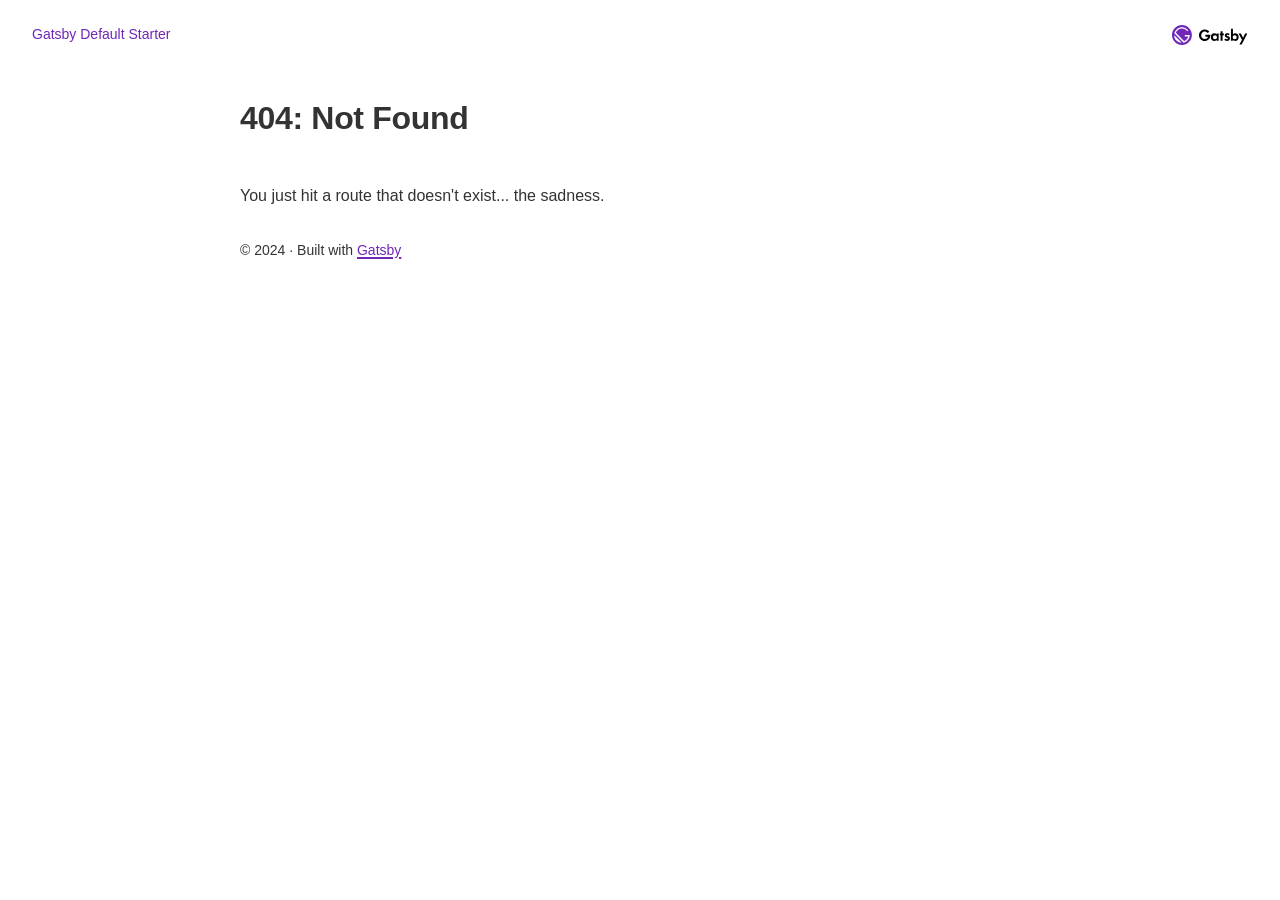
==== 404/index.html @ 86e3a547 "Updates" ====
<!DOCTYPE html><html lang="en"><head><meta charSet="utf-8"/><meta http-equiv="x-ua-compatible" content="ie=edge"/><meta name="viewport" content="width=device-width, initial-scale=1, shrink-to-fit=no"/><meta name="generator" content="Gatsby 5.13.5"/><meta name="description" content="Kick off your next, great Gatsby project with this default starter. This barebones starter ships with the main Gatsby configuration files you might need." data-gatsby-head="true"/><meta property="og:title" content="404: Not Found" data-gatsby-head="true"/><meta property="og:description" content="Kick off your next, great Gatsby project with this default starter. This barebones starter ships with the main Gatsby configuration files you might need." data-gatsby-head="true"/><meta property="og:type" content="website" data-gatsby-head="true"/><meta name="twitter:card" content="summary" data-gatsby-head="true"/><meta name="twitter:creator" content="@gatsbyjs" data-gatsby-head="true"/><meta name="twitter:title" content="404: Not Found" data-gatsby-head="true"/><meta name="twitter:description" content="Kick off your next, great Gatsby project with this default starter. This barebones starter ships with the main Gatsby configuration files you might need." data-gatsby-head="true"/><style data-href="/styles.8dc662cd4ca180166645.css" data-identity="gatsby-global-css">:root{--border-radius:4px;--color-text:#333;--color-primary:#7026b9;--color-code-bg:#fff4db;--color-code:#8a6534;--font-sans:-apple-system,BlinkMacSystemFont,"Segoe UI",Helvetica,Arial,sans-serif,"Apple Color Emoji","Segoe UI Emoji";--font-mono:SFMono-Regular,Menlo,Monaco,Consolas,"Liberation Mono","Courier New",monospace;--font-lg:18px;--font-md:16px;--font-sm:14px;--font-sx:12px;--line-height-loose:1.75;--line-height-normal:1.5;--line-height-dense:1.1;--space-1:4px;--space-2:8px;--space-3:16px;--space-4:24px;--space-5:32px;--space-6:64px;--size-content:54rem;--size-gutter:var(--space-5);--size-gap:var(--space-6)}html{-webkit-text-size-adjust:100%;box-sizing:border-box;font:sans-serif;font-size:var(--font-md);line-height:var(--line-height-normal);overflow-y:scroll}body{-moz-osx-font-smoothing:grayscale;-webkit-font-smoothing:antialiased;word-wrap:break-word;color:var(--color-text);font-family:sans-serif;font-family:var(--font-sans);font-weight:400;margin:0}a{background-color:transparent;color:var(--color-primary);font-weight:500;text-decoration:none;text-decoration:underline;text-decoration-thickness:1.5px;text-underline-offset:2px}a:active,a:hover{outline-width:0;text-decoration:none}abbr[title]{border-bottom:1px dotted rgba(0,0,0,.5);cursor:help;text-decoration:none}b,strong{font-weight:inherit;font-weight:bolder}dfn{font-style:italic}h1{letter-spacing:-.01em;line-height:var(--line-height-dense);margin:0 0 3rem;padding:0}h1>b{color:var(--color-primary)}img{border-style:none;max-width:100%}code,kbd,pre,samp{font-family:var(--font-mono);font-size:1em;line-height:inherit}hr{background:rgba(0,0,0,.2);border:none;box-sizing:content-box;height:1px;margin-bottom:calc(var(--space-4) - 1px);margin-left:0;margin-right:0;margin-top:0;overflow:visible;padding:0}*,:after,:before{box-sizing:inherit}dd,dl,fieldset,figure,hgroup,img,ol,p,ul{margin:0;margin-bottom:var(--space-4);padding:0}ol,ul{list-style-image:none;list-style-position:outside;margin-left:var(--space-4)}pre{word-wrap:normal;background:rgba(0,0,0,.04);border-radius:var(--border-radius);font-size:.875rem;line-height:var(--line-height-normal);margin-bottom:var(--space-4);margin-left:0;margin-right:0;margin-top:0;overflow:auto;padding:var(--space-4)}b,dt,strong,th{font-weight:700}li{margin-bottom:calc(var(--space-4)/2)}ol li,ul li{padding-left:0}li>ol,li>ul{margin-bottom:calc(var(--space-4)/2);margin-left:var(--space-4);margin-top:calc(var(--space-4)/2)}blockquote :last-child,li :last-child,p :last-child{margin-bottom:0}li>p{margin-bottom:calc(var(--space-4)/2)}p{max-width:680px}code,kbd,samp{font-size:.875rem}abbr,acronym{border-bottom:1px dotted rgba(0,0,0,.5);cursor:help}code,tt{background-color:var(--color-code-bg);border-radius:var(--border-radius);color:var(--color-code);font-family:var(--font-mono);padding-bottom:.25em;padding-top:.25em;word-break:normal}pre code{background:none}code:after,code:before,tt:after,tt:before{content:"\00a0";letter-spacing:-.2em}pre code:after,pre code:before,pre tt:after,pre tt:before{content:none}.index-module--list--fb407{--w:280px;--n:2;display:grid;gap:var(--size-gap);grid-template-columns:repeat(auto-fit,minmax(max(var(--w),100%/(var(--n) + 1) + .1%),1fr));margin:0;margin-bottom:var(--size-gap);margin-top:var(--size-gap)}.index-module--listItem--06e6d{margin:0}.index-module--listItem--06e6d::marker{color:#e95800}.index-module--listItem--06e6d:nth-child(2)::marker{color:#159bf3}.index-module--listItem--06e6d:nth-child(3)::marker{color:#8eb814}.index-module--listItem--06e6d:nth-child(4)::marker{color:#639}.index-module--listItemLink--02c9e{color:var(--color-primary);font-weight:700}.index-module--listItemDescription--f3875{color:var(--color-text);margin-bottom:0;margin-top:var(--space-1)}.index-module--textCenter--4ece3{text-align:center}.index-module--intro--0b876{line-height:var(--line-height-loose);max-width:none}</style><style>.gatsby-image-wrapper{position:relative;overflow:hidden}.gatsby-image-wrapper picture.object-fit-polyfill{position:static!important}.gatsby-image-wrapper img{bottom:0;height:100%;left:0;margin:0;max-width:none;padding:0;position:absolute;right:0;top:0;width:100%;object-fit:cover}.gatsby-image-wrapper [data-main-image]{opacity:0;transform:translateZ(0);transition:opacity .25s linear;will-change:opacity}.gatsby-image-wrapper-constrained{display:inline-block;vertical-align:top}</style><noscript><style>.gatsby-image-wrapper noscript [data-main-image]{opacity:1!important}.gatsby-image-wrapper [data-placeholder-image]{opacity:0!important}</style></noscript><script type="module">const e="undefined"!=typeof HTMLImageElement&&"loading"in HTMLImageElement.prototype;e&&document.body.addEventListener("load",(function(e){const t=e.target;if(void 0===t.dataset.mainImage)return;if(void 0===t.dataset.gatsbyImageSsr)return;let a=null,n=t;for(;null===a&&n;)void 0!==n.parentNode.dataset.gatsbyImageWrapper&&(a=n.parentNode),n=n.parentNode;const o=a.querySelector("[data-placeholder-image]"),r=new Image;r.src=t.currentSrc,r.decode().catch((()=>{})).then((()=>{t.style.opacity=1,o&&(o.style.opacity=0,o.style.transition="opacity 500ms linear")}))}),!0);</script><link rel="icon" href="/favicon-32x32.png?v=4a9773549091c227cd2eb82ccd9c5e3a" type="image/png"/><link rel="manifest" href="/manifest.webmanifest" crossorigin="anonymous"/><link rel="apple-touch-icon" sizes="48x48" href="/icons/icon-48x48.png?v=4a9773549091c227cd2eb82ccd9c5e3a"/><link rel="apple-touch-icon" sizes="72x72" href="/icons/icon-72x72.png?v=4a9773549091c227cd2eb82ccd9c5e3a"/><link rel="apple-touch-icon" sizes="96x96" href="/icons/icon-96x96.png?v=4a9773549091c227cd2eb82ccd9c5e3a"/><link rel="apple-touch-icon" sizes="144x144" href="/icons/icon-144x144.png?v=4a9773549091c227cd2eb82ccd9c5e3a"/><link rel="apple-touch-icon" sizes="192x192" href="/icons/icon-192x192.png?v=4a9773549091c227cd2eb82ccd9c5e3a"/><link rel="apple-touch-icon" sizes="256x256" href="/icons/icon-256x256.png?v=4a9773549091c227cd2eb82ccd9c5e3a"/><link rel="apple-touch-icon" sizes="384x384" href="/icons/icon-384x384.png?v=4a9773549091c227cd2eb82ccd9c5e3a"/><link rel="apple-touch-icon" sizes="512x512" href="/icons/icon-512x512.png?v=4a9773549091c227cd2eb82ccd9c5e3a"/><title data-gatsby-head="true">404: Not Found | Gatsby Default Starter</title></head><body><div id="___gatsby"><div style="outline:none" tabindex="-1" id="gatsby-focus-wrapper"><header style="margin:0 auto;padding:var(--space-4) var(--size-gutter);display:flex;align-items:center;justify-content:space-between"><a style="font-size:var(--font-sm);text-decoration:none" href="/">Gatsby Default Starter</a><img alt="Gatsby logo" height="20" style="margin:0" src="data:image/svg+xml,%3Csvg fill=&#x27;none&#x27; viewBox=&#x27;0 0 107 28&#x27; xmlns=&#x27;http://www.w3.org/2000/svg&#x27; xmlns:xlink=&#x27;http://www.w3.org/1999/xlink&#x27;%3E%3CclipPath id=&#x27;a&#x27;%3E%3Cpath d=&#x27;m0 0h106.1v28h-106.1z&#x27;/%3E%3C/clipPath%3E%3Cg clip-path=&#x27;url(%23a)&#x27;%3E%3Cg fill=&#x27;%23000&#x27;%3E%3Cpath clip-rule=&#x27;evenodd&#x27; d=&#x27;m89 11.7c-.8 0-2.2.2-3.2 1.6v-8.10005h-2.8v16.80005h2.7v-1.3c1.1 1.5 2.6 1.5999 3.2 1.5999 3 0 5-2.2999 5-5.2999s-2-5.3-4.9-5.3zm-.7 2.5c1.7 0 2.8 1.2 2.8 2.8s-1.2 2.8-2.8 2.8c-1.7 0-2.8-1.2-2.8-2.8s1.1-2.8 2.8-2.8z&#x27; fill-rule=&#x27;evenodd&#x27;/%3E%3Cpath d=&#x27;m71.2 21.9999v-7.6h1.9v-2.4h-1.9v-3.40005h-2.8v3.40005h-1.1v2.4h1.1v7.6z&#x27;/%3E%3Cpath clip-rule=&#x27;evenodd&#x27; d=&#x27;m65.6999 12h-2.9v1.3c-.8999-1.5-2.4-1.6-3.2-1.6-2.9 0-4.8999 2.4-4.8999 5.3s1.9999 5.2999 5.0999 5.2999c.8 0 2.1001-.0999 3.1001-1.5999v1.3h2.7999zm-5.1999 7.8c-1.7001 0-2.8-1.2-2.8-2.8s1.2-2.8 2.8-2.8c1.7 0 2.7999 1.2 2.7999 2.8s-1.1999 2.8-2.7999 2.8z&#x27; fill-rule=&#x27;evenodd&#x27;/%3E%3Cpath d=&#x27;m79.7001 14.4c-.7-.6-1.3-.7-1.6-.7-.7 0-1.1.3-1.1.8 0 .3.1.6.9.9l.7.2c.1261.0472.2621.0945.4037.1437.7571.2632 1.6751.5823 2.0963 1.2563.3.4.5 1 .5 1.7 0 .9-.3 1.8-1.1 2.5s-1.8 1.0999-3 1.0999c-2.1 0-3.2-.9999-3.9-1.6999l1.5-1.7c.6.6 1.4 1.2 2.2 1.2s1.4-.4 1.4-1.1c0-.6-.5-.9-.9-1l-.6-.2c-.0687-.0295-.1384-.0589-.2087-.0887l-.0011-.0004c-.6458-.2729-1.3496-.5704-1.8902-1.1109-.5-.5-.8-1.1-.8-1.9 0-1 .5-1.8 1-2.3.8-.6 1.8-.7 2.6-.7.7 0 1.9.1 3.2 1.1z&#x27;/%3E%3Cpath d=&#x27;m98.5 20.5-4.8-8.5h3.3l3.1 5.7 2.8-5.7h3.2l-8 15.3h-3.2z&#x27;/%3E%3Cpath d=&#x27;m47 13.7h7c0 .0634.01.1267.0206.1932.0227.1435.0477.3018-.0206.5068 0 4.5-3.4 8.1-8 8.1s-8-3.6-8-8.1c0-4.49995 3.6-8.09995 8-8.09995 2.6 0 5 1.2 6.5 3.3l-2.3 1.49995c-1-1.29995-2.6-2.09995-4.2-2.09995-2.9 0-4.9 2.49995-4.9 5.39995s2.1 5.3 5 5.3c2.6 0 4-1.3 4.6-3.2h-3.7z&#x27;/%3E%3C/g%3E%3Cpath d=&#x27;m18 14h7c0 5.2-3.7 9.6-8.5 10.8l-13.19995-13.2c1.1-4.9 5.5-8.6 10.69995-8.6 3.7 0 6.9 1.8 8.9 4.5l-1.5 1.3c-1.7-2.3-4.4-3.8-7.4-3.8-3.9 0-7.29995 2.5-8.49995 6l11.49995 11.5c2.9-1 5.1-3.5 5.8-6.5h-4.8z&#x27; fill=&#x27;%23fff&#x27;/%3E%3Cpath d=&#x27;m6.2 21.7001c-2.1-2.1-3.2-4.8-3.2-7.6l10.8 10.8c-2.7 0-5.5-1.1-7.6-3.2z&#x27; fill=&#x27;%23fff&#x27;/%3E%3Cpath d=&#x27;m14 0c-7.7 0-14 6.3-14 14s6.3 14 14 14 14-6.3 14-14-6.3-14-14-14zm-7.8 21.8c-2.1-2.1-3.2-4.9-3.2-7.6l10.9 10.8c-2.8-.1-5.6-1.1-7.7-3.2zm10.2 2.9-13.1-13.1c1.1-4.9 5.5-8.6 10.7-8.6 3.7 0 6.9 1.8 8.9 4.5l-1.5 1.3c-1.7-2.3-4.4-3.8-7.4-3.8-3.9 0-7.2 2.5-8.5 6l11.5 11.5c2.9-1 5.1-3.5 5.8-6.5h-4.8v-2h7c0 5.2-3.7 9.6-8.6 10.7z&#x27; fill=&#x27;%237026b9&#x27;/%3E%3C/g%3E%3C/svg%3E"/></header><div style="margin:0 auto;max-width:var(--size-content);padding:var(--size-gutter)"><main><h1>404: Not Found</h1><p>You just hit a route that doesn&#x27;t exist... the sadness.</p></main><footer style="margin-top:var(--space-5);font-size:var(--font-sm)">© <!-- -->2024<!-- --> · Built with<!-- --> <a href="https://www.gatsbyjs.com">Gatsby</a></footer></div></div><div id="gatsby-announcer" style="position:absolute;top:0;width:1px;height:1px;padding:0;overflow:hidden;clip:rect(0, 0, 0, 0);white-space:nowrap;border:0" aria-live="assertive" aria-atomic="true"></div></div><script id="gatsby-script-loader">/*<![CDATA[*/window.pagePath="/404/";/*]]>*/</script><!-- slice-start id="_gatsby-scripts-1" -->
          <script
            id="gatsby-chunk-mapping"
          >
            window.___chunkMapping="{\"app\":[\"/app-3ad54f6264b723f3475e.js\"],\"component---src-pages-404-js\":[\"/component---src-pages-404-js-1a8eaef1bc97cffb3d95.js\"],\"component---src-pages-index-js\":[\"/component---src-pages-index-js-73f6f2fa4c9ba89f64a8.js\"],\"component---src-pages-page-2-js\":[\"/component---src-pages-page-2-js-0c81e76b3f5eda6b6380.js\"],\"component---src-pages-using-ssr-js\":[\"/component---src-pages-using-ssr-js-6595040e554b9bba1d1a.js\"],\"component---src-pages-using-typescript-tsx\":[\"/component---src-pages-using-typescript-tsx-2f30ddaa5d7fbc83d067.js\"],\"component---src-templates-using-dsg-js\":[\"/component---src-templates-using-dsg-js-dc57fc860bb3a31304ac.js\"]}";
          </script>
        <script>window.___webpackCompilationHash="8ddbcb23cf75897a3457";</script><script src="/webpack-runtime-1e6906ca2c65e70109ff.js" async></script><script src="/framework-6a525285796fb83f2864.js" async></script><script src="/app-3ad54f6264b723f3475e.js" async></script><!-- slice-end id="_gatsby-scripts-1" --></body></html>
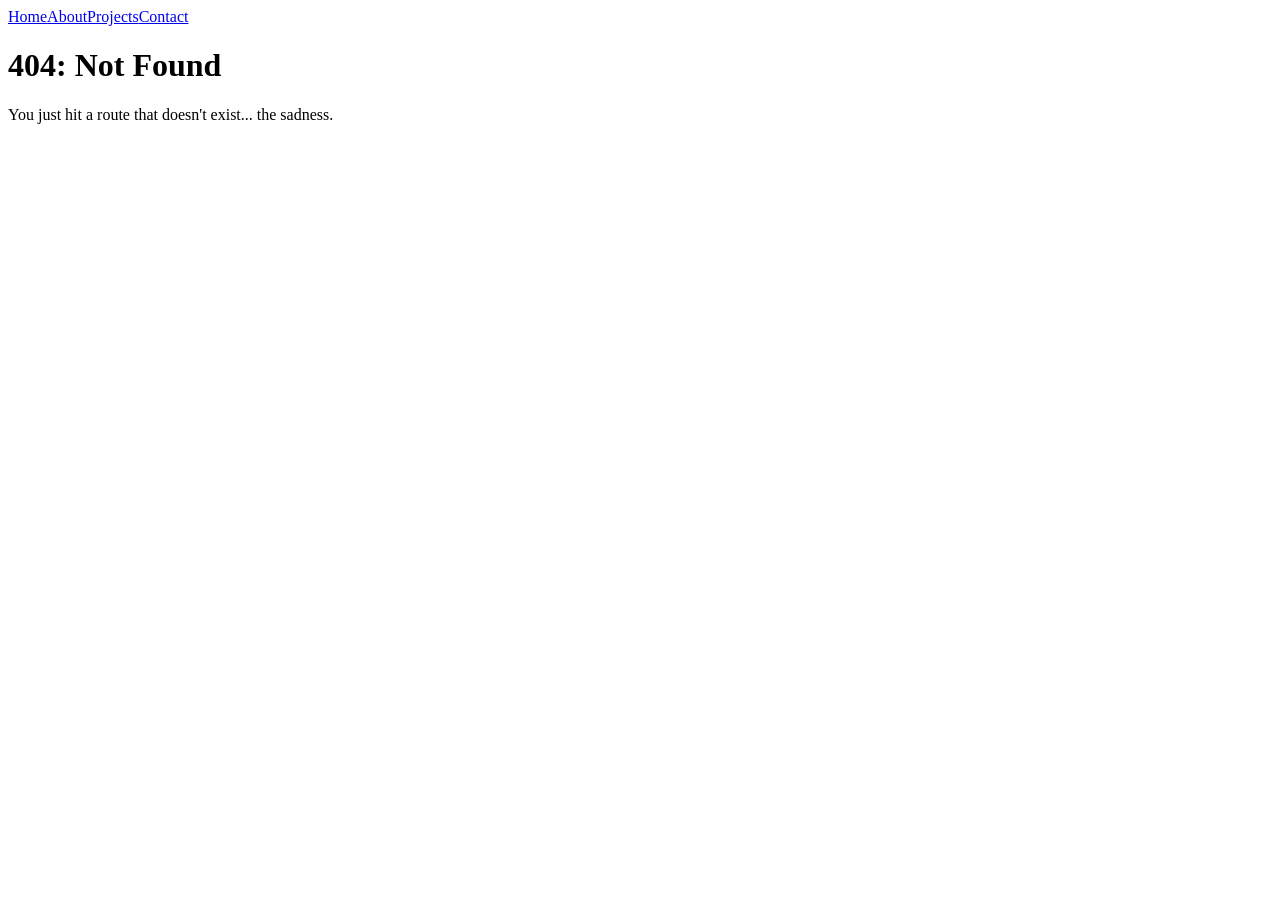
==== commit 14a2f0e0: "Updates" ====
--- a/404/index.html
+++ b/404/index.html
@@ -1,7 +1,7 @@
-<!DOCTYPE html><html lang="en"><head><meta charSet="utf-8"/><meta http-equiv="x-ua-compatible" content="ie=edge"/><meta name="viewport" content="width=device-width, initial-scale=1, shrink-to-fit=no"/><meta name="generator" content="Gatsby 5.13.5"/><meta name="description" content="Kick off your next, great Gatsby project with this default starter. This barebones starter ships with the main Gatsby configuration files you might need." data-gatsby-head="true"/><meta property="og:title" content="404: Not Found" data-gatsby-head="true"/><meta property="og:description" content="Kick off your next, great Gatsby project with this default starter. This barebones starter ships with the main Gatsby configuration files you might need." data-gatsby-head="true"/><meta property="og:type" content="website" data-gatsby-head="true"/><meta name="twitter:card" content="summary" data-gatsby-head="true"/><meta name="twitter:creator" content="@gatsbyjs" data-gatsby-head="true"/><meta name="twitter:title" content="404: Not Found" data-gatsby-head="true"/><meta name="twitter:description" content="Kick off your next, great Gatsby project with this default starter. This barebones starter ships with the main Gatsby configuration files you might need." data-gatsby-head="true"/><style data-href="/styles.8dc662cd4ca180166645.css" data-identity="gatsby-global-css">:root{--border-radius:4px;--color-text:#333;--color-primary:#7026b9;--color-code-bg:#fff4db;--color-code:#8a6534;--font-sans:-apple-system,BlinkMacSystemFont,"Segoe UI",Helvetica,Arial,sans-serif,"Apple Color Emoji","Segoe UI Emoji";--font-mono:SFMono-Regular,Menlo,Monaco,Consolas,"Liberation Mono","Courier New",monospace;--font-lg:18px;--font-md:16px;--font-sm:14px;--font-sx:12px;--line-height-loose:1.75;--line-height-normal:1.5;--line-height-dense:1.1;--space-1:4px;--space-2:8px;--space-3:16px;--space-4:24px;--space-5:32px;--space-6:64px;--size-content:54rem;--size-gutter:var(--space-5);--size-gap:var(--space-6)}html{-webkit-text-size-adjust:100%;box-sizing:border-box;font:sans-serif;font-size:var(--font-md);line-height:var(--line-height-normal);overflow-y:scroll}body{-moz-osx-font-smoothing:grayscale;-webkit-font-smoothing:antialiased;word-wrap:break-word;color:var(--color-text);font-family:sans-serif;font-family:var(--font-sans);font-weight:400;margin:0}a{background-color:transparent;color:var(--color-primary);font-weight:500;text-decoration:none;text-decoration:underline;text-decoration-thickness:1.5px;text-underline-offset:2px}a:active,a:hover{outline-width:0;text-decoration:none}abbr[title]{border-bottom:1px dotted rgba(0,0,0,.5);cursor:help;text-decoration:none}b,strong{font-weight:inherit;font-weight:bolder}dfn{font-style:italic}h1{letter-spacing:-.01em;line-height:var(--line-height-dense);margin:0 0 3rem;padding:0}h1>b{color:var(--color-primary)}img{border-style:none;max-width:100%}code,kbd,pre,samp{font-family:var(--font-mono);font-size:1em;line-height:inherit}hr{background:rgba(0,0,0,.2);border:none;box-sizing:content-box;height:1px;margin-bottom:calc(var(--space-4) - 1px);margin-left:0;margin-right:0;margin-top:0;overflow:visible;padding:0}*,:after,:before{box-sizing:inherit}dd,dl,fieldset,figure,hgroup,img,ol,p,ul{margin:0;margin-bottom:var(--space-4);padding:0}ol,ul{list-style-image:none;list-style-position:outside;margin-left:var(--space-4)}pre{word-wrap:normal;background:rgba(0,0,0,.04);border-radius:var(--border-radius);font-size:.875rem;line-height:var(--line-height-normal);margin-bottom:var(--space-4);margin-left:0;margin-right:0;margin-top:0;overflow:auto;padding:var(--space-4)}b,dt,strong,th{font-weight:700}li{margin-bottom:calc(var(--space-4)/2)}ol li,ul li{padding-left:0}li>ol,li>ul{margin-bottom:calc(var(--space-4)/2);margin-left:var(--space-4);margin-top:calc(var(--space-4)/2)}blockquote :last-child,li :last-child,p :last-child{margin-bottom:0}li>p{margin-bottom:calc(var(--space-4)/2)}p{max-width:680px}code,kbd,samp{font-size:.875rem}abbr,acronym{border-bottom:1px dotted rgba(0,0,0,.5);cursor:help}code,tt{background-color:var(--color-code-bg);border-radius:var(--border-radius);color:var(--color-code);font-family:var(--font-mono);padding-bottom:.25em;padding-top:.25em;word-break:normal}pre code{background:none}code:after,code:before,tt:after,tt:before{content:"\00a0";letter-spacing:-.2em}pre code:after,pre code:before,pre tt:after,pre tt:before{content:none}.index-module--list--fb407{--w:280px;--n:2;display:grid;gap:var(--size-gap);grid-template-columns:repeat(auto-fit,minmax(max(var(--w),100%/(var(--n) + 1) + .1%),1fr));margin:0;margin-bottom:var(--size-gap);margin-top:var(--size-gap)}.index-module--listItem--06e6d{margin:0}.index-module--listItem--06e6d::marker{color:#e95800}.index-module--listItem--06e6d:nth-child(2)::marker{color:#159bf3}.index-module--listItem--06e6d:nth-child(3)::marker{color:#8eb814}.index-module--listItem--06e6d:nth-child(4)::marker{color:#639}.index-module--listItemLink--02c9e{color:var(--color-primary);font-weight:700}.index-module--listItemDescription--f3875{color:var(--color-text);margin-bottom:0;margin-top:var(--space-1)}.index-module--textCenter--4ece3{text-align:center}.index-module--intro--0b876{line-height:var(--line-height-loose);max-width:none}</style><style>.gatsby-image-wrapper{position:relative;overflow:hidden}.gatsby-image-wrapper picture.object-fit-polyfill{position:static!important}.gatsby-image-wrapper img{bottom:0;height:100%;left:0;margin:0;max-width:none;padding:0;position:absolute;right:0;top:0;width:100%;object-fit:cover}.gatsby-image-wrapper [data-main-image]{opacity:0;transform:translateZ(0);transition:opacity .25s linear;will-change:opacity}.gatsby-image-wrapper-constrained{display:inline-block;vertical-align:top}</style><noscript><style>.gatsby-image-wrapper noscript [data-main-image]{opacity:1!important}.gatsby-image-wrapper [data-placeholder-image]{opacity:0!important}</style></noscript><script type="module">const e="undefined"!=typeof HTMLImageElement&&"loading"in HTMLImageElement.prototype;e&&document.body.addEventListener("load",(function(e){const t=e.target;if(void 0===t.dataset.mainImage)return;if(void 0===t.dataset.gatsbyImageSsr)return;let a=null,n=t;for(;null===a&&n;)void 0!==n.parentNode.dataset.gatsbyImageWrapper&&(a=n.parentNode),n=n.parentNode;const o=a.querySelector("[data-placeholder-image]"),r=new Image;r.src=t.currentSrc,r.decode().catch((()=>{})).then((()=>{t.style.opacity=1,o&&(o.style.opacity=0,o.style.transition="opacity 500ms linear")}))}),!0);</script><link rel="icon" href="/favicon-32x32.png?v=4a9773549091c227cd2eb82ccd9c5e3a" type="image/png"/><link rel="manifest" href="/manifest.webmanifest" crossorigin="anonymous"/><link rel="apple-touch-icon" sizes="48x48" href="/icons/icon-48x48.png?v=4a9773549091c227cd2eb82ccd9c5e3a"/><link rel="apple-touch-icon" sizes="72x72" href="/icons/icon-72x72.png?v=4a9773549091c227cd2eb82ccd9c5e3a"/><link rel="apple-touch-icon" sizes="96x96" href="/icons/icon-96x96.png?v=4a9773549091c227cd2eb82ccd9c5e3a"/><link rel="apple-touch-icon" sizes="144x144" href="/icons/icon-144x144.png?v=4a9773549091c227cd2eb82ccd9c5e3a"/><link rel="apple-touch-icon" sizes="192x192" href="/icons/icon-192x192.png?v=4a9773549091c227cd2eb82ccd9c5e3a"/><link rel="apple-touch-icon" sizes="256x256" href="/icons/icon-256x256.png?v=4a9773549091c227cd2eb82ccd9c5e3a"/><link rel="apple-touch-icon" sizes="384x384" href="/icons/icon-384x384.png?v=4a9773549091c227cd2eb82ccd9c5e3a"/><link rel="apple-touch-icon" sizes="512x512" href="/icons/icon-512x512.png?v=4a9773549091c227cd2eb82ccd9c5e3a"/><title data-gatsby-head="true">404: Not Found | Gatsby Default Starter</title></head><body><div id="___gatsby"><div style="outline:none" tabindex="-1" id="gatsby-focus-wrapper"><header style="margin:0 auto;padding:var(--space-4) var(--size-gutter);display:flex;align-items:center;justify-content:space-between"><a style="font-size:var(--font-sm);text-decoration:none" href="/">Gatsby Default Starter</a><img alt="Gatsby logo" height="20" style="margin:0" src="data:image/svg+xml,%3Csvg fill=&#x27;none&#x27; viewBox=&#x27;0 0 107 28&#x27; xmlns=&#x27;http://www.w3.org/2000/svg&#x27; xmlns:xlink=&#x27;http://www.w3.org/1999/xlink&#x27;%3E%3CclipPath id=&#x27;a&#x27;%3E%3Cpath d=&#x27;m0 0h106.1v28h-106.1z&#x27;/%3E%3C/clipPath%3E%3Cg clip-path=&#x27;url(%23a)&#x27;%3E%3Cg fill=&#x27;%23000&#x27;%3E%3Cpath clip-rule=&#x27;evenodd&#x27; d=&#x27;m89 11.7c-.8 0-2.2.2-3.2 1.6v-8.10005h-2.8v16.80005h2.7v-1.3c1.1 1.5 2.6 1.5999 3.2 1.5999 3 0 5-2.2999 5-5.2999s-2-5.3-4.9-5.3zm-.7 2.5c1.7 0 2.8 1.2 2.8 2.8s-1.2 2.8-2.8 2.8c-1.7 0-2.8-1.2-2.8-2.8s1.1-2.8 2.8-2.8z&#x27; fill-rule=&#x27;evenodd&#x27;/%3E%3Cpath d=&#x27;m71.2 21.9999v-7.6h1.9v-2.4h-1.9v-3.40005h-2.8v3.40005h-1.1v2.4h1.1v7.6z&#x27;/%3E%3Cpath clip-rule=&#x27;evenodd&#x27; d=&#x27;m65.6999 12h-2.9v1.3c-.8999-1.5-2.4-1.6-3.2-1.6-2.9 0-4.8999 2.4-4.8999 5.3s1.9999 5.2999 5.0999 5.2999c.8 0 2.1001-.0999 3.1001-1.5999v1.3h2.7999zm-5.1999 7.8c-1.7001 0-2.8-1.2-2.8-2.8s1.2-2.8 2.8-2.8c1.7 0 2.7999 1.2 2.7999 2.8s-1.1999 2.8-2.7999 2.8z&#x27; fill-rule=&#x27;evenodd&#x27;/%3E%3Cpath d=&#x27;m79.7001 14.4c-.7-.6-1.3-.7-1.6-.7-.7 0-1.1.3-1.1.8 0 .3.1.6.9.9l.7.2c.1261.0472.2621.0945.4037.1437.7571.2632 1.6751.5823 2.0963 1.2563.3.4.5 1 .5 1.7 0 .9-.3 1.8-1.1 2.5s-1.8 1.0999-3 1.0999c-2.1 0-3.2-.9999-3.9-1.6999l1.5-1.7c.6.6 1.4 1.2 2.2 1.2s1.4-.4 1.4-1.1c0-.6-.5-.9-.9-1l-.6-.2c-.0687-.0295-.1384-.0589-.2087-.0887l-.0011-.0004c-.6458-.2729-1.3496-.5704-1.8902-1.1109-.5-.5-.8-1.1-.8-1.9 0-1 .5-1.8 1-2.3.8-.6 1.8-.7 2.6-.7.7 0 1.9.1 3.2 1.1z&#x27;/%3E%3Cpath d=&#x27;m98.5 20.5-4.8-8.5h3.3l3.1 5.7 2.8-5.7h3.2l-8 15.3h-3.2z&#x27;/%3E%3Cpath d=&#x27;m47 13.7h7c0 .0634.01.1267.0206.1932.0227.1435.0477.3018-.0206.5068 0 4.5-3.4 8.1-8 8.1s-8-3.6-8-8.1c0-4.49995 3.6-8.09995 8-8.09995 2.6 0 5 1.2 6.5 3.3l-2.3 1.49995c-1-1.29995-2.6-2.09995-4.2-2.09995-2.9 0-4.9 2.49995-4.9 5.39995s2.1 5.3 5 5.3c2.6 0 4-1.3 4.6-3.2h-3.7z&#x27;/%3E%3C/g%3E%3Cpath d=&#x27;m18 14h7c0 5.2-3.7 9.6-8.5 10.8l-13.19995-13.2c1.1-4.9 5.5-8.6 10.69995-8.6 3.7 0 6.9 1.8 8.9 4.5l-1.5 1.3c-1.7-2.3-4.4-3.8-7.4-3.8-3.9 0-7.29995 2.5-8.49995 6l11.49995 11.5c2.9-1 5.1-3.5 5.8-6.5h-4.8z&#x27; fill=&#x27;%23fff&#x27;/%3E%3Cpath d=&#x27;m6.2 21.7001c-2.1-2.1-3.2-4.8-3.2-7.6l10.8 10.8c-2.7 0-5.5-1.1-7.6-3.2z&#x27; fill=&#x27;%23fff&#x27;/%3E%3Cpath d=&#x27;m14 0c-7.7 0-14 6.3-14 14s6.3 14 14 14 14-6.3 14-14-6.3-14-14-14zm-7.8 21.8c-2.1-2.1-3.2-4.9-3.2-7.6l10.9 10.8c-2.8-.1-5.6-1.1-7.7-3.2zm10.2 2.9-13.1-13.1c1.1-4.9 5.5-8.6 10.7-8.6 3.7 0 6.9 1.8 8.9 4.5l-1.5 1.3c-1.7-2.3-4.4-3.8-7.4-3.8-3.9 0-7.2 2.5-8.5 6l11.5 11.5c2.9-1 5.1-3.5 5.8-6.5h-4.8v-2h7c0 5.2-3.7 9.6-8.6 10.7z&#x27; fill=&#x27;%237026b9&#x27;/%3E%3C/g%3E%3C/svg%3E"/></header><div style="margin:0 auto;max-width:var(--size-content);padding:var(--size-gutter)"><main><h1>404: Not Found</h1><p>You just hit a route that doesn&#x27;t exist... the sadness.</p></main><footer style="margin-top:var(--space-5);font-size:var(--font-sm)">© <!-- -->2024<!-- --> · Built with<!-- --> <a href="https://www.gatsbyjs.com">Gatsby</a></footer></div></div><div id="gatsby-announcer" style="position:absolute;top:0;width:1px;height:1px;padding:0;overflow:hidden;clip:rect(0, 0, 0, 0);white-space:nowrap;border:0" aria-live="assertive" aria-atomic="true"></div></div><script id="gatsby-script-loader">/*<![CDATA[*/window.pagePath="/404/";/*]]>*/</script><!-- slice-start id="_gatsby-scripts-1" -->
+<!DOCTYPE html><html lang="en"><head><meta charSet="utf-8"/><meta http-equiv="x-ua-compatible" content="ie=edge"/><meta name="viewport" content="width=device-width, initial-scale=1, shrink-to-fit=no"/><meta name="generator" content="Gatsby 5.13.5"/><meta name="description" content="Kick off your next, great Gatsby project with this default starter. This barebones starter ships with the main Gatsby configuration files you might need." data-gatsby-head="true"/><meta property="og:title" content="404: Not Found" data-gatsby-head="true"/><meta property="og:description" content="Kick off your next, great Gatsby project with this default starter. This barebones starter ships with the main Gatsby configuration files you might need." data-gatsby-head="true"/><meta property="og:type" content="website" data-gatsby-head="true"/><meta name="twitter:card" content="summary" data-gatsby-head="true"/><meta name="twitter:creator" content="@gatsbyjs" data-gatsby-head="true"/><meta name="twitter:title" content="404: Not Found" data-gatsby-head="true"/><meta name="twitter:description" content="Kick off your next, great Gatsby project with this default starter. This barebones starter ships with the main Gatsby configuration files you might need." data-gatsby-head="true"/><style>.gatsby-image-wrapper{position:relative;overflow:hidden}.gatsby-image-wrapper picture.object-fit-polyfill{position:static!important}.gatsby-image-wrapper img{bottom:0;height:100%;left:0;margin:0;max-width:none;padding:0;position:absolute;right:0;top:0;width:100%;object-fit:cover}.gatsby-image-wrapper [data-main-image]{opacity:0;transform:translateZ(0);transition:opacity .25s linear;will-change:opacity}.gatsby-image-wrapper-constrained{display:inline-block;vertical-align:top}</style><noscript><style>.gatsby-image-wrapper noscript [data-main-image]{opacity:1!important}.gatsby-image-wrapper [data-placeholder-image]{opacity:0!important}</style></noscript><script type="module">const e="undefined"!=typeof HTMLImageElement&&"loading"in HTMLImageElement.prototype;e&&document.body.addEventListener("load",(function(e){const t=e.target;if(void 0===t.dataset.mainImage)return;if(void 0===t.dataset.gatsbyImageSsr)return;let a=null,n=t;for(;null===a&&n;)void 0!==n.parentNode.dataset.gatsbyImageWrapper&&(a=n.parentNode),n=n.parentNode;const o=a.querySelector("[data-placeholder-image]"),r=new Image;r.src=t.currentSrc,r.decode().catch((()=>{})).then((()=>{t.style.opacity=1,o&&(o.style.opacity=0,o.style.transition="opacity 500ms linear")}))}),!0);</script><link rel="icon" href="/favicon-32x32.png?v=4a9773549091c227cd2eb82ccd9c5e3a" type="image/png"/><link rel="manifest" href="/manifest.webmanifest" crossorigin="anonymous"/><link rel="apple-touch-icon" sizes="48x48" href="/icons/icon-48x48.png?v=4a9773549091c227cd2eb82ccd9c5e3a"/><link rel="apple-touch-icon" sizes="72x72" href="/icons/icon-72x72.png?v=4a9773549091c227cd2eb82ccd9c5e3a"/><link rel="apple-touch-icon" sizes="96x96" href="/icons/icon-96x96.png?v=4a9773549091c227cd2eb82ccd9c5e3a"/><link rel="apple-touch-icon" sizes="144x144" href="/icons/icon-144x144.png?v=4a9773549091c227cd2eb82ccd9c5e3a"/><link rel="apple-touch-icon" sizes="192x192" href="/icons/icon-192x192.png?v=4a9773549091c227cd2eb82ccd9c5e3a"/><link rel="apple-touch-icon" sizes="256x256" href="/icons/icon-256x256.png?v=4a9773549091c227cd2eb82ccd9c5e3a"/><link rel="apple-touch-icon" sizes="384x384" href="/icons/icon-384x384.png?v=4a9773549091c227cd2eb82ccd9c5e3a"/><link rel="apple-touch-icon" sizes="512x512" href="/icons/icon-512x512.png?v=4a9773549091c227cd2eb82ccd9c5e3a"/><title data-gatsby-head="true">404: Not Found | Gatsby Default Starter</title></head><body><div id="___gatsby"><div style="outline:none" tabindex="-1" id="gatsby-focus-wrapper"><div><header class="bg-gray-800 p-4 text-white"><nav class="container mx-auto"><a class="mr-4" href="/">Home</a><a class="mr-4" href="/about/">About</a><a class="mr-4" href="/projects/">Projects</a><a href="/contact/">Contact</a></nav></header><main><h1>404: Not Found</h1><p>You just hit a route that doesn&#x27;t exist... the sadness.</p></main></div></div><div id="gatsby-announcer" style="position:absolute;top:0;width:1px;height:1px;padding:0;overflow:hidden;clip:rect(0, 0, 0, 0);white-space:nowrap;border:0" aria-live="assertive" aria-atomic="true"></div></div><script id="gatsby-script-loader">/*<![CDATA[*/window.pagePath="/404/";/*]]>*/</script><!-- slice-start id="_gatsby-scripts-1" -->
           <script
             id="gatsby-chunk-mapping"
           >
-            window.___chunkMapping="{\"app\":[\"/app-3ad54f6264b723f3475e.js\"],\"component---src-pages-404-js\":[\"/component---src-pages-404-js-1a8eaef1bc97cffb3d95.js\"],\"component---src-pages-index-js\":[\"/component---src-pages-index-js-73f6f2fa4c9ba89f64a8.js\"],\"component---src-pages-page-2-js\":[\"/component---src-pages-page-2-js-0c81e76b3f5eda6b6380.js\"],\"component---src-pages-using-ssr-js\":[\"/component---src-pages-using-ssr-js-6595040e554b9bba1d1a.js\"],\"component---src-pages-using-typescript-tsx\":[\"/component---src-pages-using-typescript-tsx-2f30ddaa5d7fbc83d067.js\"],\"component---src-templates-using-dsg-js\":[\"/component---src-templates-using-dsg-js-dc57fc860bb3a31304ac.js\"]}";
+            window.___chunkMapping="{\"app\":[\"/app-c6d0888f2608ad955ef4.js\"],\"component---src-pages-404-js\":[\"/component---src-pages-404-js-e08c1991a340dcb61295.js\"],\"component---src-pages-about-js\":[\"/component---src-pages-about-js-34890511ace668576ddd.js\"],\"component---src-pages-contact-js\":[\"/component---src-pages-contact-js-17c593c629ced709f12d.js\"],\"component---src-pages-index-js\":[\"/component---src-pages-index-js-2b3c1fbafa1e879c2338.js\"],\"component---src-pages-page-2-js\":[\"/component---src-pages-page-2-js-02076d5017475384f96b.js\"],\"component---src-pages-projects-js\":[\"/component---src-pages-projects-js-25a8effc35f4350c6986.js\"],\"component---src-pages-using-ssr-js\":[\"/component---src-pages-using-ssr-js-97f969785b7c0635cdff.js\"],\"component---src-pages-using-typescript-tsx\":[\"/component---src-pages-using-typescript-tsx-efc1956736d3376903cb.js\"],\"component---src-templates-using-dsg-js\":[\"/component---src-templates-using-dsg-js-c6dd7291161851eb24ba.js\"]}";
           </script>
-        <script>window.___webpackCompilationHash="8ddbcb23cf75897a3457";</script><script src="/webpack-runtime-1e6906ca2c65e70109ff.js" async></script><script src="/framework-6a525285796fb83f2864.js" async></script><script src="/app-3ad54f6264b723f3475e.js" async></script><!-- slice-end id="_gatsby-scripts-1" --></body></html>+        <script>window.___webpackCompilationHash="14345daac1075e2675ab";</script><script src="/webpack-runtime-f3e7ccbec7f8b1712702.js" async></script><script src="/framework-6a525285796fb83f2864.js" async></script><script src="/app-c6d0888f2608ad955ef4.js" async></script><!-- slice-end id="_gatsby-scripts-1" --></body></html>
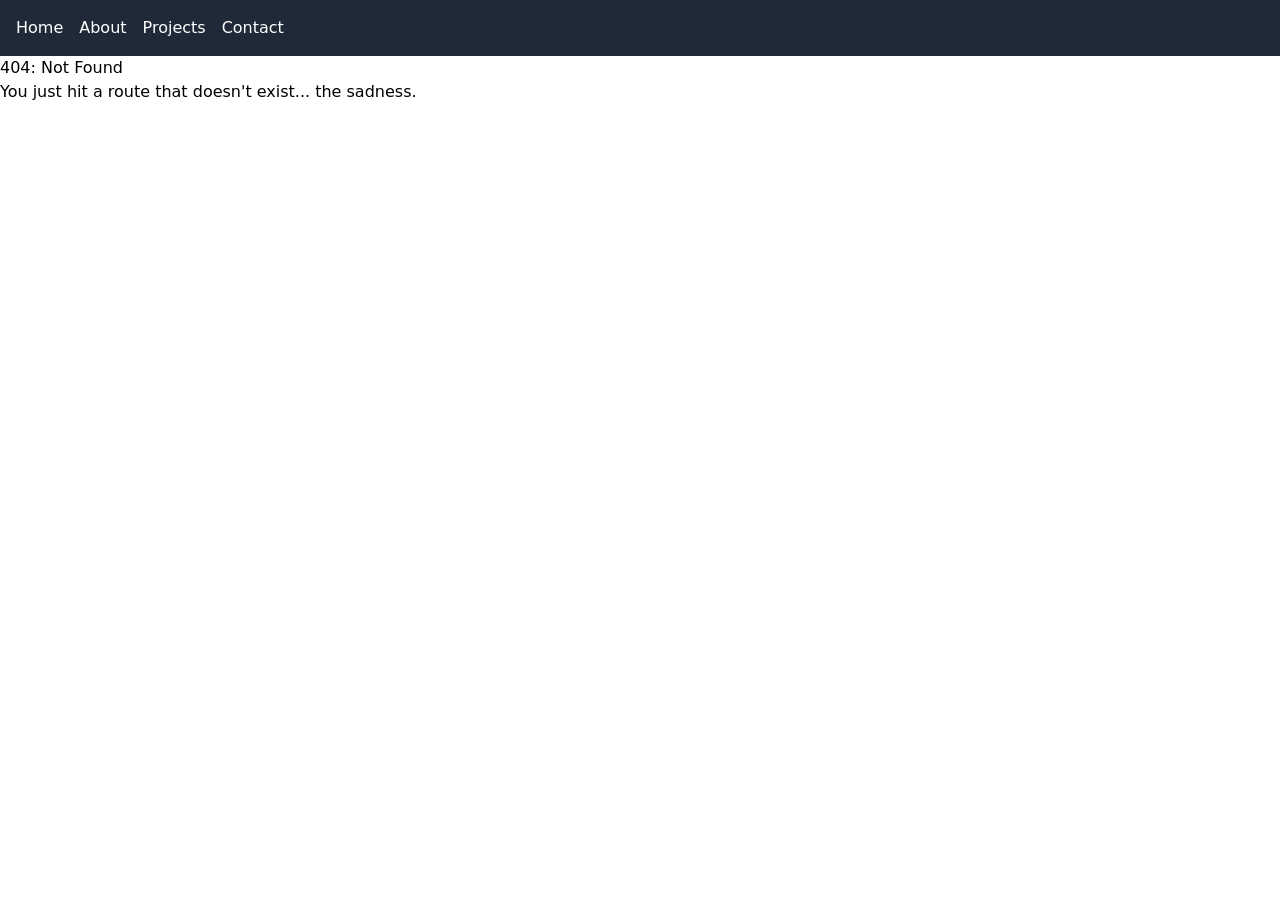
==== commit 5feda64e: "Updates" ====
--- a/404/index.html
+++ b/404/index.html
@@ -1,7 +1,9 @@
-<!DOCTYPE html><html lang="en"><head><meta charSet="utf-8"/><meta http-equiv="x-ua-compatible" content="ie=edge"/><meta name="viewport" content="width=device-width, initial-scale=1, shrink-to-fit=no"/><meta name="generator" content="Gatsby 5.13.5"/><meta name="description" content="Kick off your next, great Gatsby project with this default starter. This barebones starter ships with the main Gatsby configuration files you might need." data-gatsby-head="true"/><meta property="og:title" content="404: Not Found" data-gatsby-head="true"/><meta property="og:description" content="Kick off your next, great Gatsby project with this default starter. This barebones starter ships with the main Gatsby configuration files you might need." data-gatsby-head="true"/><meta property="og:type" content="website" data-gatsby-head="true"/><meta name="twitter:card" content="summary" data-gatsby-head="true"/><meta name="twitter:creator" content="@gatsbyjs" data-gatsby-head="true"/><meta name="twitter:title" content="404: Not Found" data-gatsby-head="true"/><meta name="twitter:description" content="Kick off your next, great Gatsby project with this default starter. This barebones starter ships with the main Gatsby configuration files you might need." data-gatsby-head="true"/><style>.gatsby-image-wrapper{position:relative;overflow:hidden}.gatsby-image-wrapper picture.object-fit-polyfill{position:static!important}.gatsby-image-wrapper img{bottom:0;height:100%;left:0;margin:0;max-width:none;padding:0;position:absolute;right:0;top:0;width:100%;object-fit:cover}.gatsby-image-wrapper [data-main-image]{opacity:0;transform:translateZ(0);transition:opacity .25s linear;will-change:opacity}.gatsby-image-wrapper-constrained{display:inline-block;vertical-align:top}</style><noscript><style>.gatsby-image-wrapper noscript [data-main-image]{opacity:1!important}.gatsby-image-wrapper [data-placeholder-image]{opacity:0!important}</style></noscript><script type="module">const e="undefined"!=typeof HTMLImageElement&&"loading"in HTMLImageElement.prototype;e&&document.body.addEventListener("load",(function(e){const t=e.target;if(void 0===t.dataset.mainImage)return;if(void 0===t.dataset.gatsbyImageSsr)return;let a=null,n=t;for(;null===a&&n;)void 0!==n.parentNode.dataset.gatsbyImageWrapper&&(a=n.parentNode),n=n.parentNode;const o=a.querySelector("[data-placeholder-image]"),r=new Image;r.src=t.currentSrc,r.decode().catch((()=>{})).then((()=>{t.style.opacity=1,o&&(o.style.opacity=0,o.style.transition="opacity 500ms linear")}))}),!0);</script><link rel="icon" href="/favicon-32x32.png?v=4a9773549091c227cd2eb82ccd9c5e3a" type="image/png"/><link rel="manifest" href="/manifest.webmanifest" crossorigin="anonymous"/><link rel="apple-touch-icon" sizes="48x48" href="/icons/icon-48x48.png?v=4a9773549091c227cd2eb82ccd9c5e3a"/><link rel="apple-touch-icon" sizes="72x72" href="/icons/icon-72x72.png?v=4a9773549091c227cd2eb82ccd9c5e3a"/><link rel="apple-touch-icon" sizes="96x96" href="/icons/icon-96x96.png?v=4a9773549091c227cd2eb82ccd9c5e3a"/><link rel="apple-touch-icon" sizes="144x144" href="/icons/icon-144x144.png?v=4a9773549091c227cd2eb82ccd9c5e3a"/><link rel="apple-touch-icon" sizes="192x192" href="/icons/icon-192x192.png?v=4a9773549091c227cd2eb82ccd9c5e3a"/><link rel="apple-touch-icon" sizes="256x256" href="/icons/icon-256x256.png?v=4a9773549091c227cd2eb82ccd9c5e3a"/><link rel="apple-touch-icon" sizes="384x384" href="/icons/icon-384x384.png?v=4a9773549091c227cd2eb82ccd9c5e3a"/><link rel="apple-touch-icon" sizes="512x512" href="/icons/icon-512x512.png?v=4a9773549091c227cd2eb82ccd9c5e3a"/><title data-gatsby-head="true">404: Not Found | Gatsby Default Starter</title></head><body><div id="___gatsby"><div style="outline:none" tabindex="-1" id="gatsby-focus-wrapper"><div><header class="bg-gray-800 p-4 text-white"><nav class="container mx-auto"><a class="mr-4" href="/">Home</a><a class="mr-4" href="/about/">About</a><a class="mr-4" href="/projects/">Projects</a><a href="/contact/">Contact</a></nav></header><main><h1>404: Not Found</h1><p>You just hit a route that doesn&#x27;t exist... the sadness.</p></main></div></div><div id="gatsby-announcer" style="position:absolute;top:0;width:1px;height:1px;padding:0;overflow:hidden;clip:rect(0, 0, 0, 0);white-space:nowrap;border:0" aria-live="assertive" aria-atomic="true"></div></div><script id="gatsby-script-loader">/*<![CDATA[*/window.pagePath="/404/";/*]]>*/</script><!-- slice-start id="_gatsby-scripts-1" -->
+<!DOCTYPE html><html lang="en"><head><meta charSet="utf-8"/><meta http-equiv="x-ua-compatible" content="ie=edge"/><meta name="viewport" content="width=device-width, initial-scale=1, shrink-to-fit=no"/><meta name="generator" content="Gatsby 5.13.5"/><meta name="description" content="Kick off your next, great Gatsby project with this default starter. This barebones starter ships with the main Gatsby configuration files you might need." data-gatsby-head="true"/><meta property="og:title" content="404: Not Found" data-gatsby-head="true"/><meta property="og:description" content="Kick off your next, great Gatsby project with this default starter. This barebones starter ships with the main Gatsby configuration files you might need." data-gatsby-head="true"/><meta property="og:type" content="website" data-gatsby-head="true"/><meta name="twitter:card" content="summary" data-gatsby-head="true"/><meta name="twitter:creator" content="@gatsbyjs" data-gatsby-head="true"/><meta name="twitter:title" content="404: Not Found" data-gatsby-head="true"/><meta name="twitter:description" content="Kick off your next, great Gatsby project with this default starter. This barebones starter ships with the main Gatsby configuration files you might need." data-gatsby-head="true"/><style data-href="/styles.d414fbf24f53978fe39f.css" data-identity="gatsby-global-css">/*
+! tailwindcss v3.4.10 | MIT License | https://tailwindcss.com
+*/*,:after,:before{border:0 solid #e5e7eb;box-sizing:border-box}:after,:before{--tw-content:""}:host,html{-webkit-text-size-adjust:100%;font-feature-settings:normal;-webkit-tap-highlight-color:transparent;font-family:ui-sans-serif,system-ui,sans-serif,Apple Color Emoji,Segoe UI Emoji,Segoe UI Symbol,Noto Color Emoji;font-variation-settings:normal;line-height:1.5;tab-size:4}body{line-height:inherit;margin:0}hr{border-top-width:1px;color:inherit;height:0}abbr:where([title]){-webkit-text-decoration:underline dotted;text-decoration:underline dotted}h1,h2,h3,h4,h5,h6{font-size:inherit;font-weight:inherit}a{color:inherit;text-decoration:inherit}b,strong{font-weight:bolder}code,kbd,pre,samp{font-feature-settings:normal;font-family:ui-monospace,SFMono-Regular,Menlo,Monaco,Consolas,Liberation Mono,Courier New,monospace;font-size:1em;font-variation-settings:normal}small{font-size:80%}sub,sup{font-size:75%;line-height:0;position:relative;vertical-align:baseline}sub{bottom:-.25em}sup{top:-.5em}table{border-collapse:collapse;border-color:inherit;text-indent:0}button,input,optgroup,select,textarea{font-feature-settings:inherit;color:inherit;font-family:inherit;font-size:100%;font-variation-settings:inherit;font-weight:inherit;letter-spacing:inherit;line-height:inherit;margin:0;padding:0}button,select{text-transform:none}button,input:where([type=button]),input:where([type=reset]),input:where([type=submit]){-webkit-appearance:button;background-color:transparent;background-image:none}:-moz-focusring{outline:auto}:-moz-ui-invalid{box-shadow:none}progress{vertical-align:baseline}::-webkit-inner-spin-button,::-webkit-outer-spin-button{height:auto}[type=search]{-webkit-appearance:textfield;outline-offset:-2px}::-webkit-search-decoration{-webkit-appearance:none}::-webkit-file-upload-button{-webkit-appearance:button;font:inherit}summary{display:list-item}blockquote,dd,dl,figure,h1,h2,h3,h4,h5,h6,hr,p,pre{margin:0}fieldset{margin:0}fieldset,legend{padding:0}menu,ol,ul{list-style:none;margin:0;padding:0}dialog{padding:0}textarea{resize:vertical}input::placeholder,textarea::placeholder{color:#9ca3af;opacity:1}[role=button],button{cursor:pointer}:disabled{cursor:default}audio,canvas,embed,iframe,img,object,svg,video{display:block;vertical-align:middle}img,video{height:auto;max-width:100%}[hidden]{display:none}*,:after,:before{--tw-border-spacing-x:0;--tw-border-spacing-y:0;--tw-translate-x:0;--tw-translate-y:0;--tw-rotate:0;--tw-skew-x:0;--tw-skew-y:0;--tw-scale-x:1;--tw-scale-y:1;--tw-pan-x: ;--tw-pan-y: ;--tw-pinch-zoom: ;--tw-scroll-snap-strictness:proximity;--tw-gradient-from-position: ;--tw-gradient-via-position: ;--tw-gradient-to-position: ;--tw-ordinal: ;--tw-slashed-zero: ;--tw-numeric-figure: ;--tw-numeric-spacing: ;--tw-numeric-fraction: ;--tw-ring-inset: ;--tw-ring-offset-width:0px;--tw-ring-offset-color:#fff;--tw-ring-color:rgba(59,130,246,.5);--tw-ring-offset-shadow:0 0 #0000;--tw-ring-shadow:0 0 #0000;--tw-shadow:0 0 #0000;--tw-shadow-colored:0 0 #0000;--tw-blur: ;--tw-brightness: ;--tw-contrast: ;--tw-grayscale: ;--tw-hue-rotate: ;--tw-invert: ;--tw-saturate: ;--tw-sepia: ;--tw-drop-shadow: ;--tw-backdrop-blur: ;--tw-backdrop-brightness: ;--tw-backdrop-contrast: ;--tw-backdrop-grayscale: ;--tw-backdrop-hue-rotate: ;--tw-backdrop-invert: ;--tw-backdrop-opacity: ;--tw-backdrop-saturate: ;--tw-backdrop-sepia: ;--tw-contain-size: ;--tw-contain-layout: ;--tw-contain-paint: ;--tw-contain-style: }::backdrop{--tw-border-spacing-x:0;--tw-border-spacing-y:0;--tw-translate-x:0;--tw-translate-y:0;--tw-rotate:0;--tw-skew-x:0;--tw-skew-y:0;--tw-scale-x:1;--tw-scale-y:1;--tw-pan-x: ;--tw-pan-y: ;--tw-pinch-zoom: ;--tw-scroll-snap-strictness:proximity;--tw-gradient-from-position: ;--tw-gradient-via-position: ;--tw-gradient-to-position: ;--tw-ordinal: ;--tw-slashed-zero: ;--tw-numeric-figure: ;--tw-numeric-spacing: ;--tw-numeric-fraction: ;--tw-ring-inset: ;--tw-ring-offset-width:0px;--tw-ring-offset-color:#fff;--tw-ring-color:rgba(59,130,246,.5);--tw-ring-offset-shadow:0 0 #0000;--tw-ring-shadow:0 0 #0000;--tw-shadow:0 0 #0000;--tw-shadow-colored:0 0 #0000;--tw-blur: ;--tw-brightness: ;--tw-contrast: ;--tw-grayscale: ;--tw-hue-rotate: ;--tw-invert: ;--tw-saturate: ;--tw-sepia: ;--tw-drop-shadow: ;--tw-backdrop-blur: ;--tw-backdrop-brightness: ;--tw-backdrop-contrast: ;--tw-backdrop-grayscale: ;--tw-backdrop-hue-rotate: ;--tw-backdrop-invert: ;--tw-backdrop-opacity: ;--tw-backdrop-saturate: ;--tw-backdrop-sepia: ;--tw-contain-size: ;--tw-contain-layout: ;--tw-contain-paint: ;--tw-contain-style: }.container{width:100%}@media (min-width:640px){.container{max-width:640px}}@media (min-width:768px){.container{max-width:768px}}@media (min-width:1024px){.container{max-width:1024px}}@media (min-width:1280px){.container{max-width:1280px}}@media (min-width:1536px){.container{max-width:1536px}}.mx-auto{margin-left:auto;margin-right:auto}.mb-2{margin-bottom:.5rem}.mr-4{margin-right:1rem}.mt-2{margin-top:.5rem}.mt-4{margin-top:1rem}.flex{display:flex}.bg-gray-800{--tw-bg-opacity:1;background-color:rgb(31 41 55/var(--tw-bg-opacity))}.p-4{padding:1rem}.text-center{text-align:center}.text-3xl{font-size:1.875rem;line-height:2.25rem}.text-4xl{font-size:2.25rem;line-height:2.5rem}.font-bold{font-weight:700}.text-blue-500{--tw-text-opacity:1;color:rgb(59 130 246/var(--tw-text-opacity))}.text-white{--tw-text-opacity:1;color:rgb(255 255 255/var(--tw-text-opacity))}</style><style>.gatsby-image-wrapper{position:relative;overflow:hidden}.gatsby-image-wrapper picture.object-fit-polyfill{position:static!important}.gatsby-image-wrapper img{bottom:0;height:100%;left:0;margin:0;max-width:none;padding:0;position:absolute;right:0;top:0;width:100%;object-fit:cover}.gatsby-image-wrapper [data-main-image]{opacity:0;transform:translateZ(0);transition:opacity .25s linear;will-change:opacity}.gatsby-image-wrapper-constrained{display:inline-block;vertical-align:top}</style><noscript><style>.gatsby-image-wrapper noscript [data-main-image]{opacity:1!important}.gatsby-image-wrapper [data-placeholder-image]{opacity:0!important}</style></noscript><script type="module">const e="undefined"!=typeof HTMLImageElement&&"loading"in HTMLImageElement.prototype;e&&document.body.addEventListener("load",(function(e){const t=e.target;if(void 0===t.dataset.mainImage)return;if(void 0===t.dataset.gatsbyImageSsr)return;let a=null,n=t;for(;null===a&&n;)void 0!==n.parentNode.dataset.gatsbyImageWrapper&&(a=n.parentNode),n=n.parentNode;const o=a.querySelector("[data-placeholder-image]"),r=new Image;r.src=t.currentSrc,r.decode().catch((()=>{})).then((()=>{t.style.opacity=1,o&&(o.style.opacity=0,o.style.transition="opacity 500ms linear")}))}),!0);</script><link rel="icon" href="/favicon-32x32.png?v=4a9773549091c227cd2eb82ccd9c5e3a" type="image/png"/><link rel="manifest" href="/manifest.webmanifest" crossorigin="anonymous"/><link rel="apple-touch-icon" sizes="48x48" href="/icons/icon-48x48.png?v=4a9773549091c227cd2eb82ccd9c5e3a"/><link rel="apple-touch-icon" sizes="72x72" href="/icons/icon-72x72.png?v=4a9773549091c227cd2eb82ccd9c5e3a"/><link rel="apple-touch-icon" sizes="96x96" href="/icons/icon-96x96.png?v=4a9773549091c227cd2eb82ccd9c5e3a"/><link rel="apple-touch-icon" sizes="144x144" href="/icons/icon-144x144.png?v=4a9773549091c227cd2eb82ccd9c5e3a"/><link rel="apple-touch-icon" sizes="192x192" href="/icons/icon-192x192.png?v=4a9773549091c227cd2eb82ccd9c5e3a"/><link rel="apple-touch-icon" sizes="256x256" href="/icons/icon-256x256.png?v=4a9773549091c227cd2eb82ccd9c5e3a"/><link rel="apple-touch-icon" sizes="384x384" href="/icons/icon-384x384.png?v=4a9773549091c227cd2eb82ccd9c5e3a"/><link rel="apple-touch-icon" sizes="512x512" href="/icons/icon-512x512.png?v=4a9773549091c227cd2eb82ccd9c5e3a"/><title data-gatsby-head="true">404: Not Found | Gatsby Default Starter</title></head><body><div id="___gatsby"><div style="outline:none" tabindex="-1" id="gatsby-focus-wrapper"><div><header class="bg-gray-800 p-4 text-white"><nav class="container mx-auto"><a class="mr-4" href="/">Home</a><a class="mr-4" href="/about/">About</a><a class="mr-4" href="/projects/">Projects</a><a href="/contact/">Contact</a></nav></header><main><h1>404: Not Found</h1><p>You just hit a route that doesn&#x27;t exist... the sadness.</p></main></div></div><div id="gatsby-announcer" style="position:absolute;top:0;width:1px;height:1px;padding:0;overflow:hidden;clip:rect(0, 0, 0, 0);white-space:nowrap;border:0" aria-live="assertive" aria-atomic="true"></div></div><script id="gatsby-script-loader">/*<![CDATA[*/window.pagePath="/404/";/*]]>*/</script><!-- slice-start id="_gatsby-scripts-1" -->
           <script
             id="gatsby-chunk-mapping"
           >
-            window.___chunkMapping="{\"app\":[\"/app-c6d0888f2608ad955ef4.js\"],\"component---src-pages-404-js\":[\"/component---src-pages-404-js-e08c1991a340dcb61295.js\"],\"component---src-pages-about-js\":[\"/component---src-pages-about-js-34890511ace668576ddd.js\"],\"component---src-pages-contact-js\":[\"/component---src-pages-contact-js-17c593c629ced709f12d.js\"],\"component---src-pages-index-js\":[\"/component---src-pages-index-js-2b3c1fbafa1e879c2338.js\"],\"component---src-pages-page-2-js\":[\"/component---src-pages-page-2-js-02076d5017475384f96b.js\"],\"component---src-pages-projects-js\":[\"/component---src-pages-projects-js-25a8effc35f4350c6986.js\"],\"component---src-pages-using-ssr-js\":[\"/component---src-pages-using-ssr-js-97f969785b7c0635cdff.js\"],\"component---src-pages-using-typescript-tsx\":[\"/component---src-pages-using-typescript-tsx-efc1956736d3376903cb.js\"],\"component---src-templates-using-dsg-js\":[\"/component---src-templates-using-dsg-js-c6dd7291161851eb24ba.js\"]}";
+            window.___chunkMapping="{\"app\":[\"/app-1d6a38a7038ab3598f06.js\"],\"component---src-pages-404-js\":[\"/component---src-pages-404-js-e08c1991a340dcb61295.js\"],\"component---src-pages-about-js\":[\"/component---src-pages-about-js-34890511ace668576ddd.js\"],\"component---src-pages-contact-js\":[\"/component---src-pages-contact-js-17c593c629ced709f12d.js\"],\"component---src-pages-index-js\":[\"/component---src-pages-index-js-ba2003eee199451f27de.js\"],\"component---src-pages-page-2-js\":[\"/component---src-pages-page-2-js-02076d5017475384f96b.js\"],\"component---src-pages-projects-js\":[\"/component---src-pages-projects-js-25a8effc35f4350c6986.js\"],\"component---src-pages-using-ssr-js\":[\"/component---src-pages-using-ssr-js-97f969785b7c0635cdff.js\"],\"component---src-pages-using-typescript-tsx\":[\"/component---src-pages-using-typescript-tsx-efc1956736d3376903cb.js\"],\"component---src-templates-using-dsg-js\":[\"/component---src-templates-using-dsg-js-c6dd7291161851eb24ba.js\"]}";
           </script>
-        <script>window.___webpackCompilationHash="14345daac1075e2675ab";</script><script src="/webpack-runtime-f3e7ccbec7f8b1712702.js" async></script><script src="/framework-6a525285796fb83f2864.js" async></script><script src="/app-c6d0888f2608ad955ef4.js" async></script><!-- slice-end id="_gatsby-scripts-1" --></body></html>+        <script>window.___webpackCompilationHash="6b4777c4a76dedc8a578";</script><script src="/webpack-runtime-f782530e81542bb85723.js" async></script><script src="/framework-6a525285796fb83f2864.js" async></script><script src="/app-1d6a38a7038ab3598f06.js" async></script><!-- slice-end id="_gatsby-scripts-1" --></body></html>
